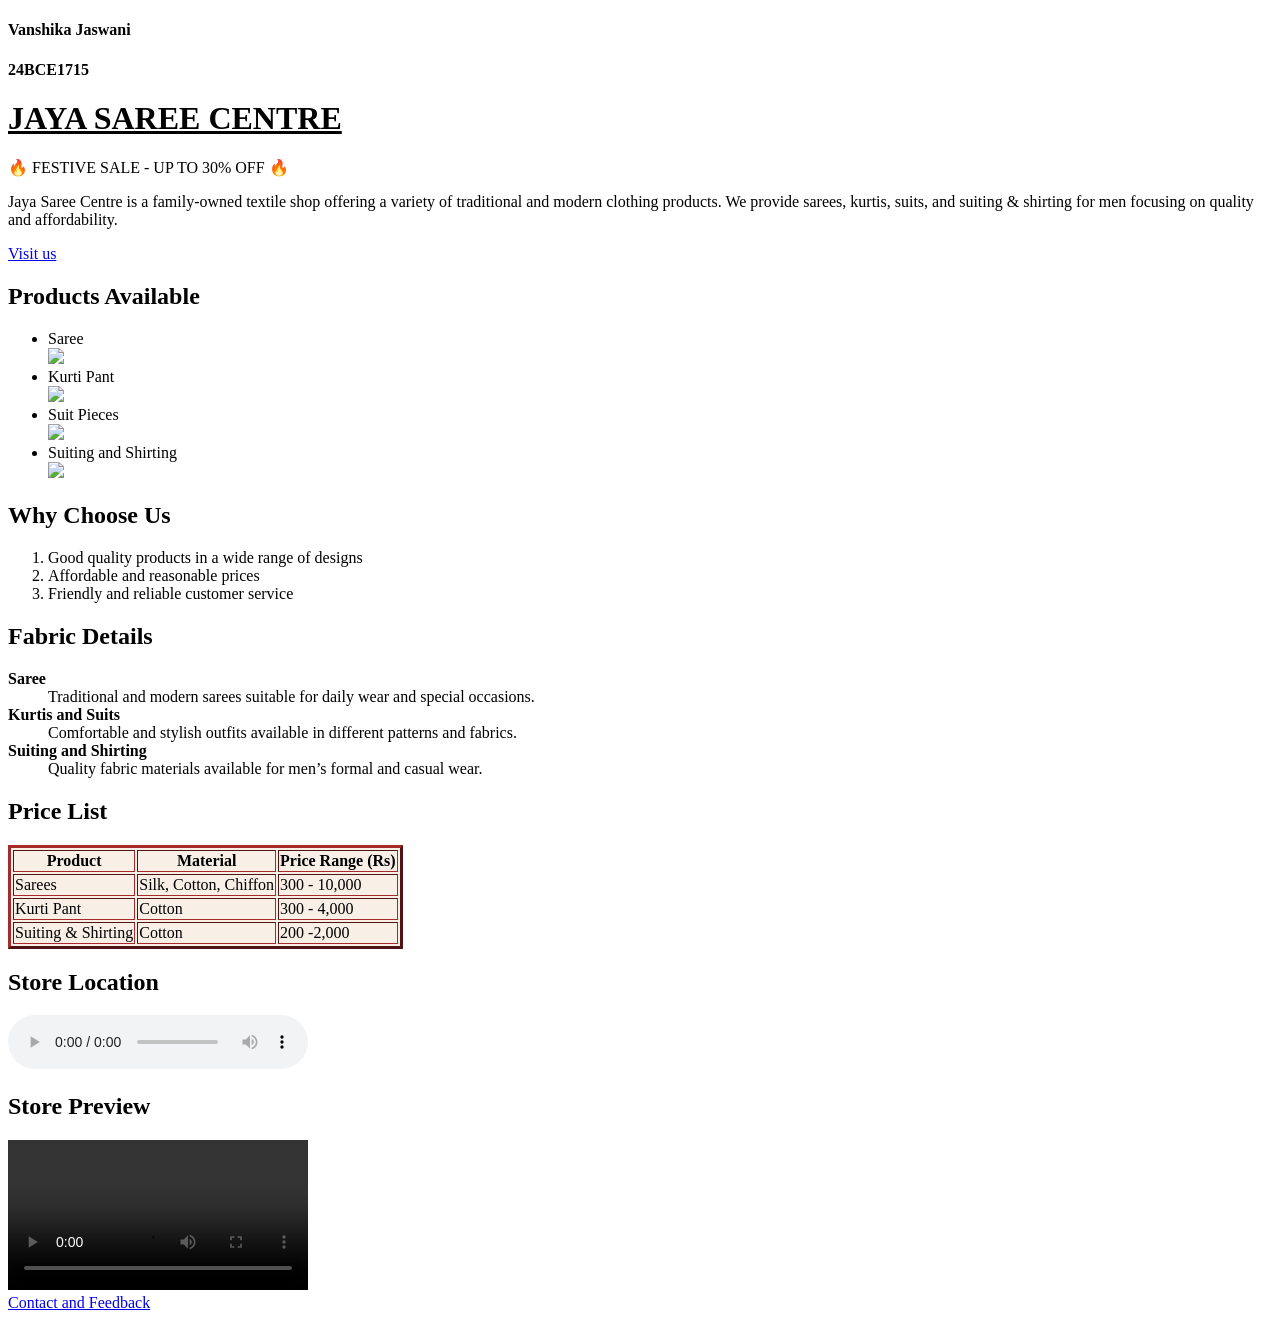
==== index.html @ 320e7023 "Add files via upload initial upload" ====
<!DOCTYPE html>
<html lang="en">
<head>
    <meta charset="UTF-8">
    <meta name="viewport" content="width=device-width, initial-scale=1.0">
    <title>Jaya Saree Centre</title>


    <link rel="stylesheet" href="style.css">

</head>

<body>
    <h4>Vanshika Jaswani</h4>
    <h4>24BCE1715</h4>
    
    <h1 id="main-title"><b><u>JAYA SAREE CENTRE</u></b></h1>
    <div class="sale-banner">
    🔥 FESTIVE SALE - UP TO 30% OFF 🔥
    </div>


    <div class="section">
        <p>
            Jaya Saree Centre is a family-owned textile shop offering a variety of
            <span class="highlight">traditional and modern</span> clothing products.
            We provide sarees, kurtis, suits, and suiting & shirting for men focusing on
            quality and affordability.
        </p>
    </div>

    <a href="https://www.justdial.com/Mandla/Jaya-Saree-Center-Near-Kamaniya-Gate-Mandla-Road/9999P7642-7642-191010111627-K4P7_BZDET">Visit us</a>

    <div class="section">
        <h2>Products Available</h2>
        <ul>
            <li>Saree</li>
            <a href="Sarees.html" target="_blank"><img src="saree_logo.png" width="300"></a>
            <li>Kurti Pant</li>
            <a href="Kurti.html" target="_blank"><img src="kurti_logo.png" width="300"></a>
            <li>Suit Pieces</li>
            <a href="Suit.html" target="_blank"><img src="Suit_logo.JPEG" width="300"></a>
            <li>Suiting and Shirting</li>
            <a href="SS.html" target="_blank"><img src="SS_logo.png" width="300"></a>
            
        </ul>
    </div>

    <div class="section">
        <h2>Why Choose Us</h2>
        <ol>
            <li>Good quality products in a wide range of designs</li>
            <li>Affordable and reasonable prices</li>
            <li>Friendly and reliable customer service</li>
        </ol>
    </div>

    <div class="section">
        <h2>Fabric Details</h2>
        <dl>
            <dt><b>Saree</b></dt>
            <dd>Traditional and modern sarees suitable for daily wear and special occasions.</dd>

            <dt><b>Kurtis and Suits</b></dt>
            <dd>Comfortable and stylish outfits available in different patterns and fabrics.</dd>

            <dt><b>Suiting and Shirting</b></dt>
            <dd>Quality fabric materials available for men’s formal and casual wear.</dd>
        </dl>
    </div>

    <div class="section">
        <h2>Price List</h2>
        <table border="3" style="background-color: #f8efe6;border:3; border-color: brown;">
            <tr>
                <th>Product</th>
                <th>Material</th>
                <th>Price Range (Rs)</th>
            </tr>
            <tr>
                <td>Sarees</td>
                <td>Silk, Cotton, Chiffon</td>
                <td>300 - 10,000</td>
            </tr>
            <tr>
                <td>Kurti Pant</td>
                <td>Cotton</td>
                <td>300 - 4,000</td>
            </tr>
            <tr>
                <td>Suiting & Shirting</td>
                <td>Cotton</td>
                <td>200 -2,000</td>
            </tr>
        </table>
    </div>

    <div class="section">
        <h2>Store Location</h2>
        <audio controls>
            <source src="music.mp3">
        </audio>
    </div>

    <div class="section">
        <h2>Store Preview </h2>
        <video width="300" controls>
            <source src="video.mp4">
        </video>
    </div>
    <a href ="contact.html" target="_blank"> Contact and Feedback</a>
    <script>
        alert("Welcome to Jaya Saree Centre!");
    </script>
</body>
</html>
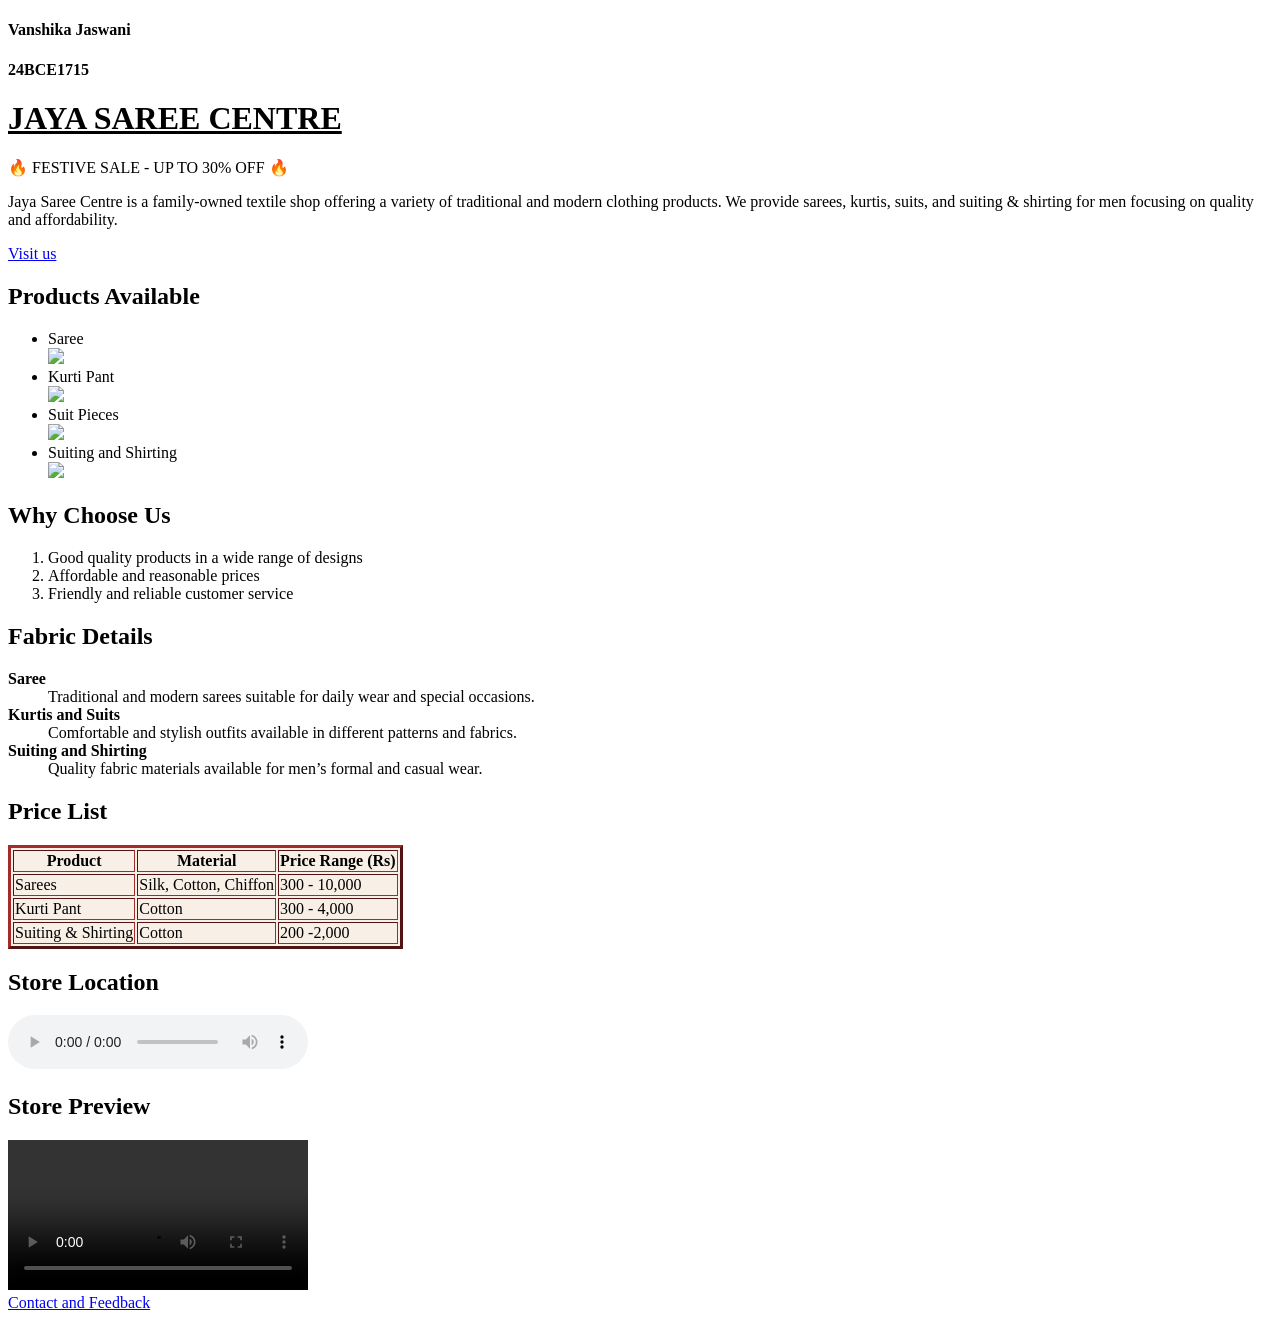
==== commit 7970a8a4: "Add files via upload" ====
--- a/index.html
+++ b/index.html
@@ -18,7 +18,7 @@
     <div class="sale-banner">
     🔥 FESTIVE SALE - UP TO 30% OFF 🔥
     </div>
-
+    
 
     <div class="section">
         <p>
@@ -112,5 +112,6 @@
     <script>
         alert("Welcome to Jaya Saree Centre!");
     </script>
+    
 </body>
 </html>
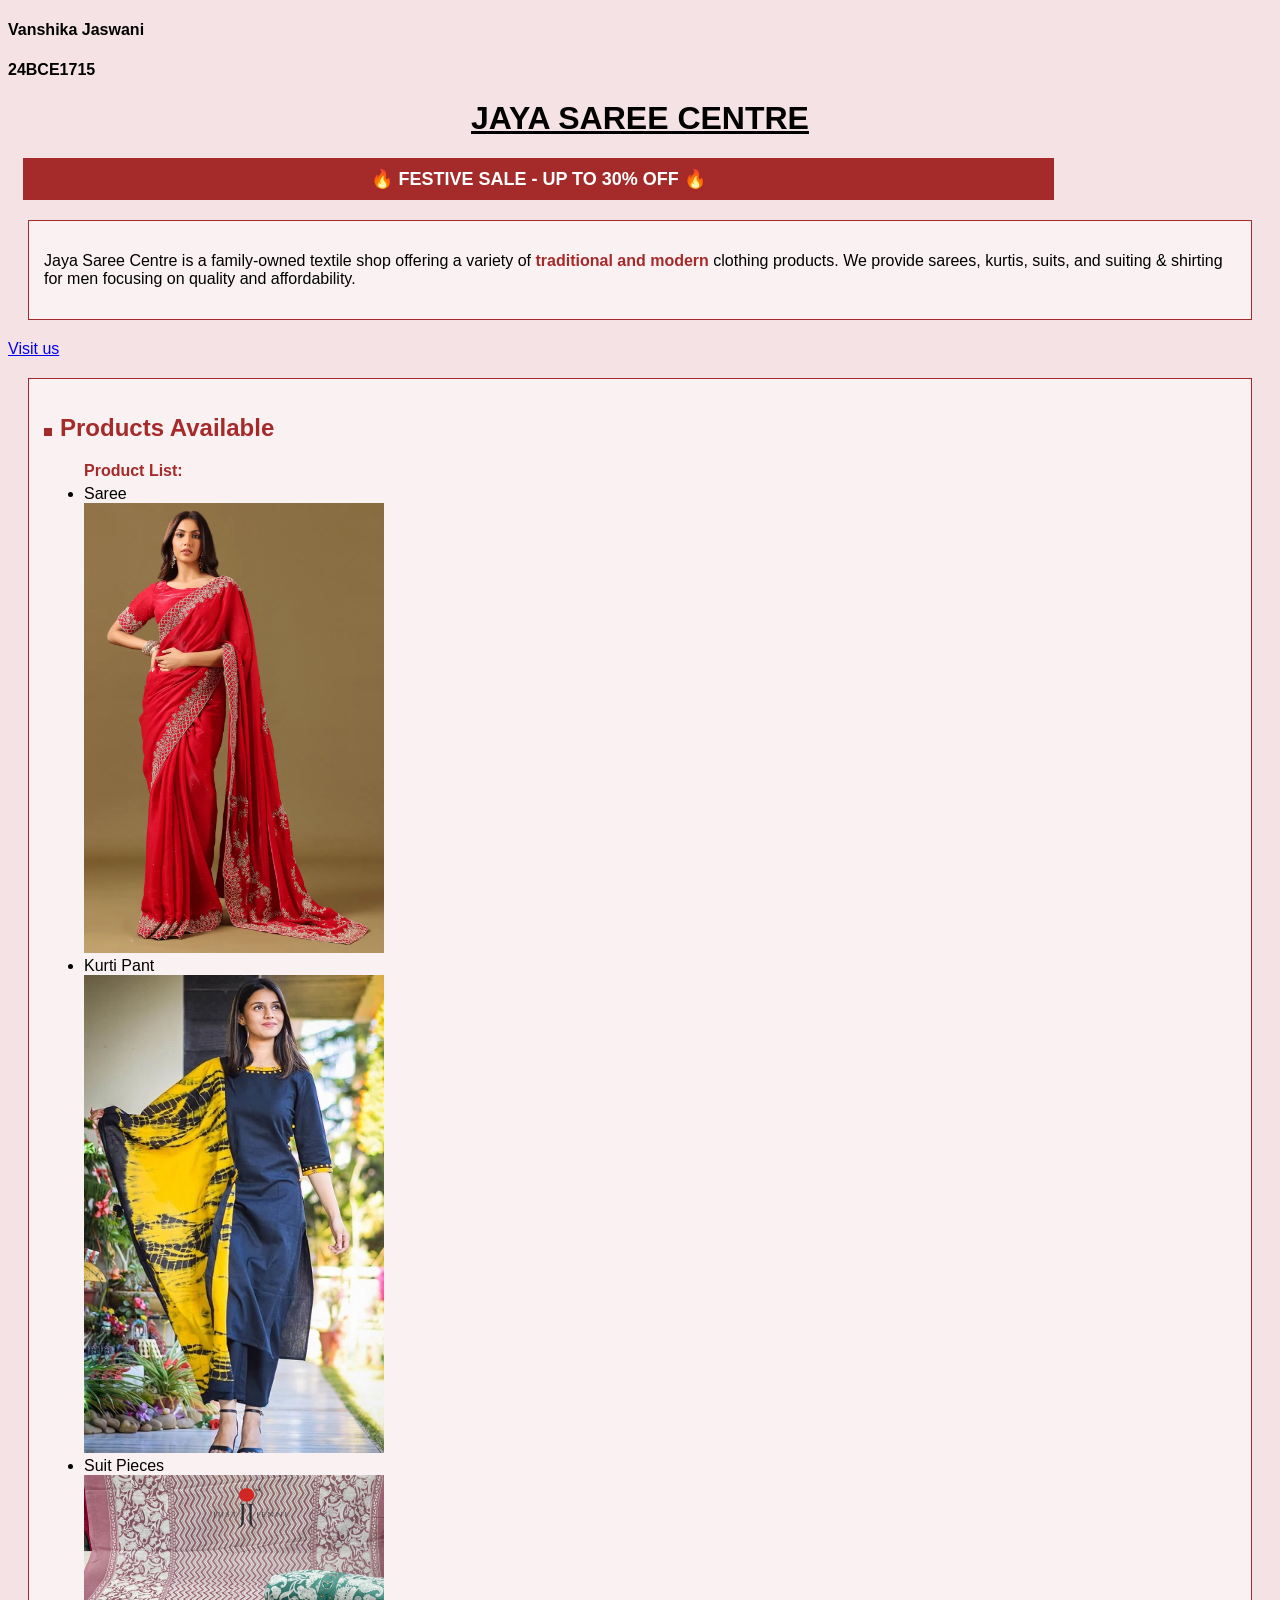
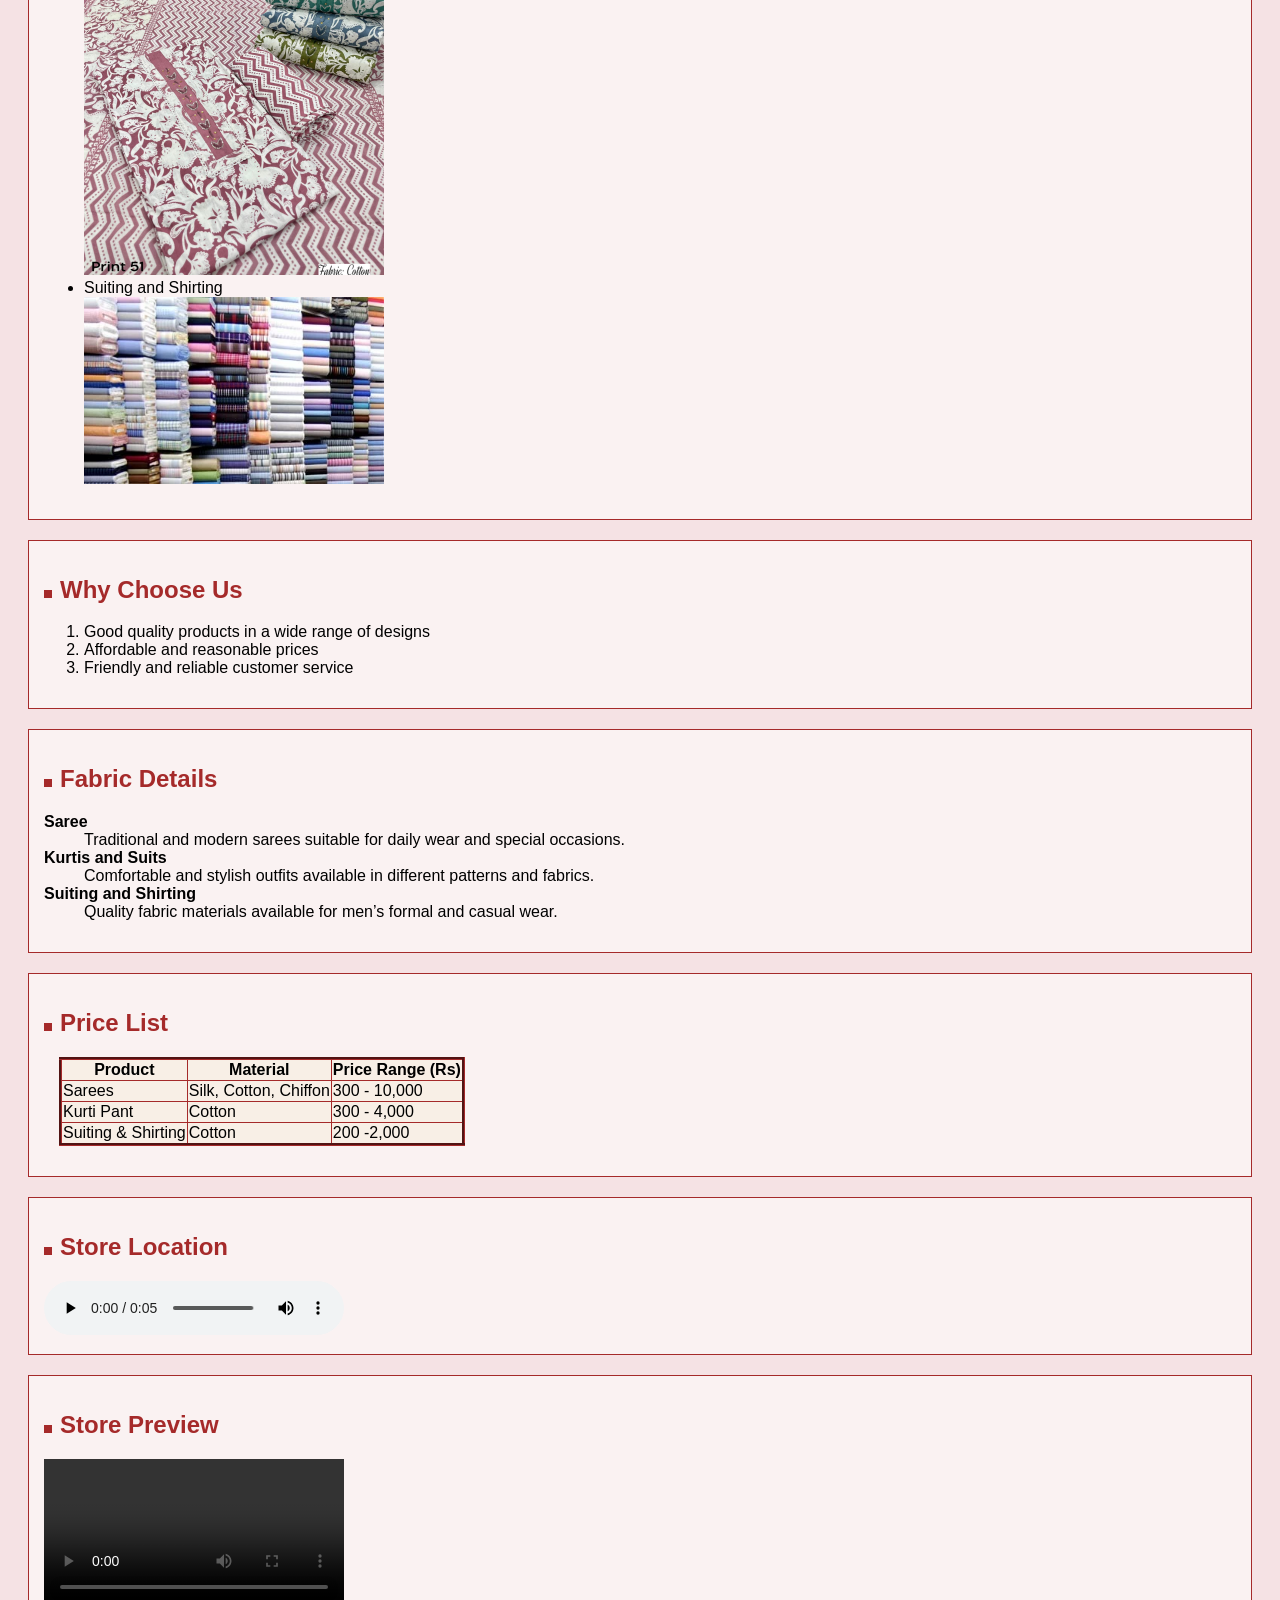
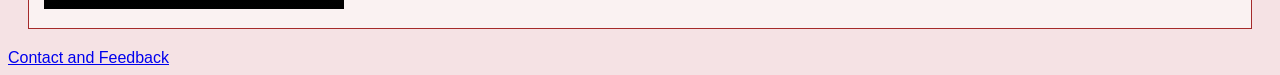
==== commit 3ec2a378: "Update index.html" ====
--- a/index.html
+++ b/index.html
@@ -39,7 +39,7 @@
             <li>Kurti Pant</li>
             <a href="Kurti.html" target="_blank"><img src="kurti_logo.png" width="300"></a>
             <li>Suit Pieces</li>
-            <a href="Suit.html" target="_blank"><img src="Suit_logo.JPEG" width="300"></a>
+            <a href="Suit.html" target="_blank"><img src="suit_logo.jpeg" width="300"></a>
             <li>Suiting and Shirting</li>
             <a href="SS.html" target="_blank"><img src="SS_logo.png" width="300"></a>
             
--- a/style.css
+++ b/style.css
@@ -0,0 +1,122 @@
+
+
+.product-img {
+    transition: 0.3s;
+}
+
+.product-img:hover {
+    transform: scale(1.05);
+    border: 3px solid brown;
+}
+
+body {
+    background-color: rgb(245, 226, 228);
+    font-family: Arial;
+}
+
+
+h2 {
+    color: brown;
+}
+
+.highlight {
+    color: brown;
+    font-weight: bold;
+}
+
+#main-title {
+    text-align: center;
+}
+.section {
+    margin: 20px;
+    padding: 15px;
+    border: 1.5px solid brown;
+    background-color: #faf2f2;
+}
+
+table {
+    margin: 15px;
+    padding: 10px;
+    border-collapse: collapse;
+}
+
+form {
+    margin: 20px;
+    padding: 15px;
+    border: 1.5px solid brown;
+    background-color: #fdf6f6;
+}
+
+a:hover {
+    color: darkred;
+    text-decoration: underline;
+}
+
+button:hover {
+    background-color: darkred;
+    color: white;
+}
+
+input:focus,
+textarea:focus {
+    background-color: #f3e1e1;
+    outline: none;
+}
+h2::before {
+    content: "";
+    display: inline-block;
+    width: 8px;
+    height: 8px;
+    background-color: brown;
+    margin-right: 8px;
+}
+
+ul::before {
+    content: "Product List:";
+    display: block;
+    font-weight: bold;
+    margin-bottom: 5px;
+    color: brown;
+}
+
+form::before {
+    content: "Please fill the details below";
+    display: block;
+    font-weight: bold;
+    margin-bottom: 10px;
+    color: brown;
+}
+#logo{
+    float:right;
+}
+.sale-banner {
+    background-color: brown;
+    color: white;
+    text-align: center;
+    padding: 10px;
+    font-weight: bold;
+    font-size: 18px;
+    margin: 15px ;
+    width: 80%;
+
+    animation: slideBlink 3s infinite;
+}
+
+@keyframes slideBlink {
+
+    0% {
+        opacity: 0;
+        transform: translateX(-100px);
+    }
+
+    50% {
+        opacity: 1;
+        transform: translateX(0);
+    }
+
+    100% {
+        opacity: 0;
+        transform: translateX(100px);
+    }
+    
+}
